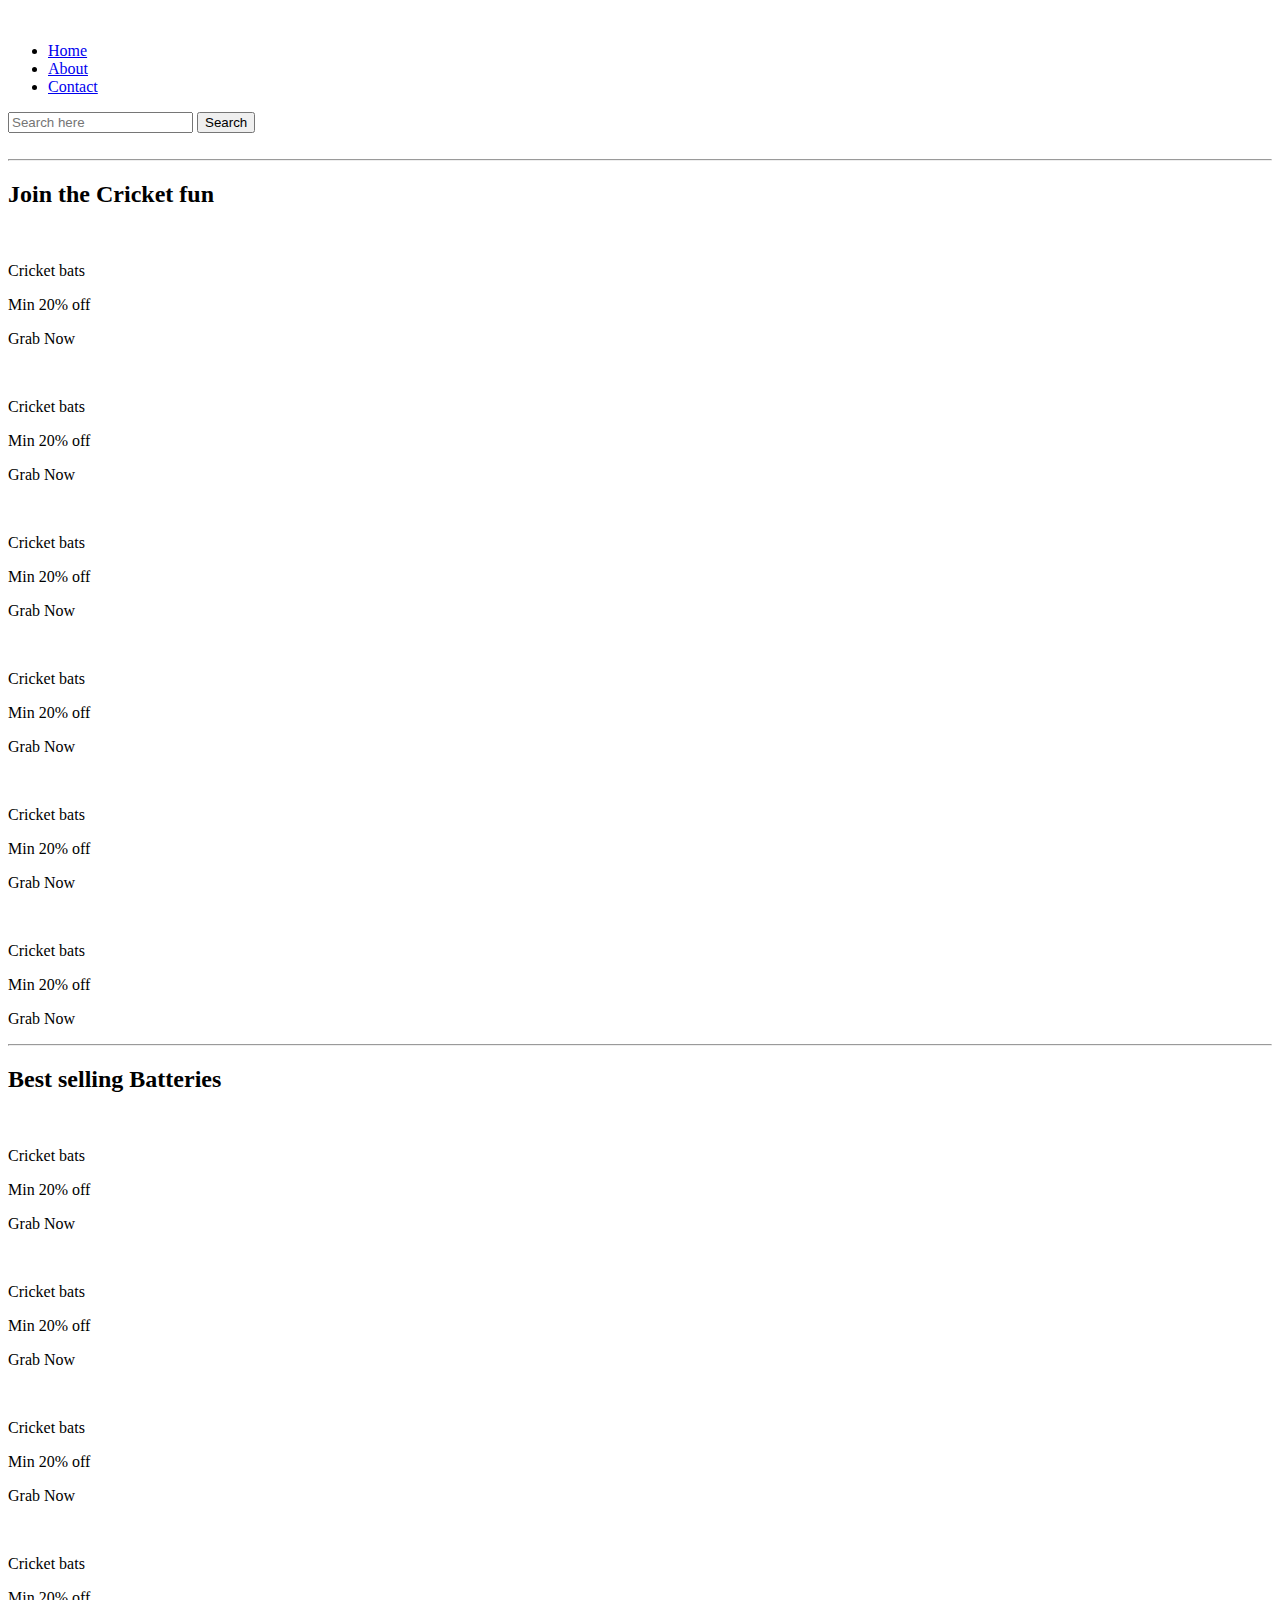
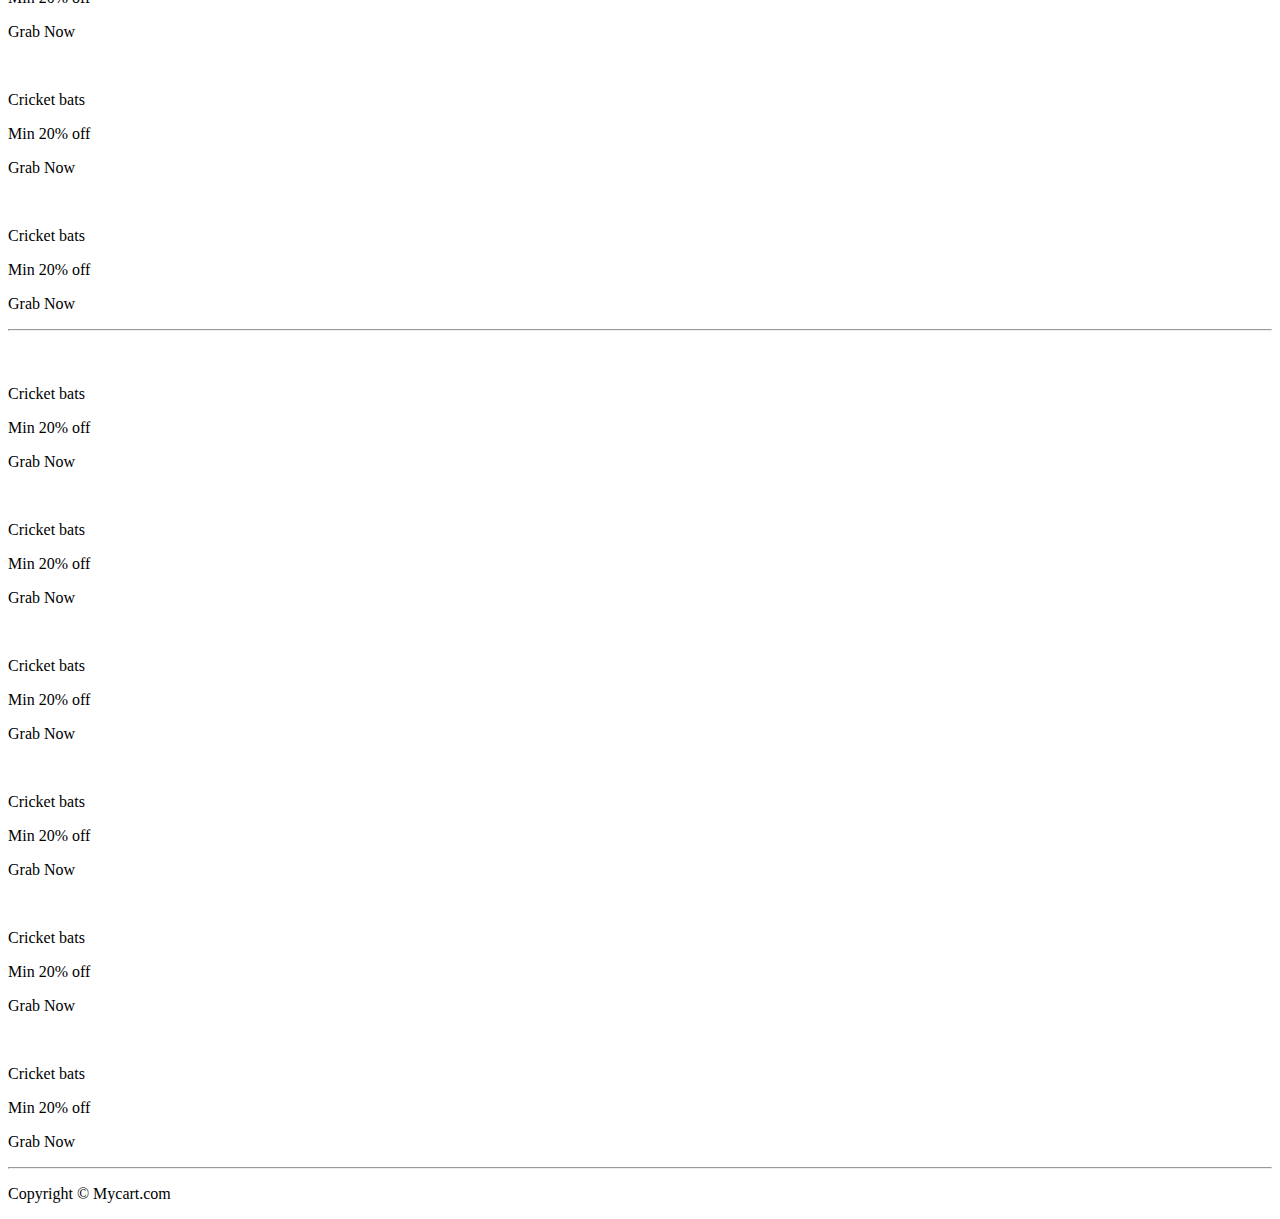
==== index.html @ 47451528 "rename to index.html" ====
<!DOCTYPE html>
<html lang="en">

<head>
  <meta charset="UTF-8">
  <meta http-equiv="X-UA-Compatible" content="IE=edge">
  <meta name="viewport" content="width=device-width, initial-scale=1.0">
  <title>Homepage of ecommerce website</title>
  <link rel="stylesheet" href="css/style.css">
  <link rel="stylesheet" href="css/utils.css">
  <link rel="stylesheet" href="css/responsive.css">

</head>

<body>
  <header>
    <nav>
      <div class="logo">
        <img src="img/logo.png" alt="">
      </div>
      <ul>

        <li><a href="Home.html" target=_"blank">Home</a></li>
        <li><a href="About.html">About</a></li>
        <li><a href="Contact.html">Contact</a></li>
      </ul>
      <div class="search">
        <input type="text" name="" id="" placeholder="Search here">
        <button class="btn">Search</button>
      </div>
    </nav>
  </header>
  <main>
    <div class="container">
      <div class="slider">
        <img src="https://source.unsplash.com/1600x900/?shopping,e-commerce" alt="">
      </div>
      <hr>
      <div class="card">
        <h2 class="my-2">Join the Cricket fun</h2>
        <div class="cards">
          <div class="card-item">
            <img src="https://source.unsplash.com/160x160/?cricket" width="200px" alt="">
            <div class="lines">
              <p class="text-center my-1">Cricket bats</p>
              <p class="text-center my-1">Min 20% off</p>
              <p class="text-center my-1">Grab Now</p>
            </div>
          </div>
          <div class="card-item">
            <img src="https://source.unsplash.com/160x160/?cricket,stadium" width="200px" alt="">
            <div class="lines">
              <p class="text-center my-1">Cricket bats</p>
              <p class="text-center my-1">Min 20% off</p>
              <p class="text-center my-1">Grab Now</p>
            </div>
          </div>
          <div class="card-item">
            <img src="https://source.unsplash.com/160x160/?cricket,keeping" width="200px" alt="">
            <div class="lines">
              <p class="text-center my-1">Cricket bats</p>
              <p class="text-center my-1">Min 20% off</p>
              <p class="text-center my-1">Grab Now</p>
            </div>
          </div>
          <div class="card-item">
            <img src="https://source.unsplash.com/160x160/?cricket,stumps" width="200px" alt="">
            <div class="lines">
              <p class="text-center my-1">Cricket bats</p>
              <p class="text-center my-1">Min 20% off</p>
              <p class="text-center my-1">Grab Now</p>
            </div>
          </div>
          <div class="card-item">
            <img src="https://source.unsplash.com/160x160/?cricket,ball" width="200px" alt="">
            <div class="lines">
              <p class="text-center my-1">Cricket bats</p>
              <p class="text-center my-1">Min 20% off</p>
              <p class="text-center my-1">Grab Now</p>
            </div>
          </div>
          <div class="card-item">
            <img src="https://source.unsplash.com/160x160/?cricket,bat" width="200px" alt="">
            <div class="lines">
              <p class="text-center my-1">Cricket bats</p>
              <p class="text-center my-1">Min 20% off</p>
              <p class="text-center my-1">Grab Now</p>
            </div>
          </div>
        </div>
      </div>
      <hr>
      <div class="card">
        <h2 class="my-2">Best selling Batteries</h2>
        <div class="cards">
          <div class="card-item">
            <img src="https://source.unsplash.com/160x160/?cricket" width="200px" alt="">
            <div class="lines">
              <p class="text-center my-1">Cricket bats</p>
              <p class="text-center my-1">Min 20% off</p>
              <p class="text-center my-1">Grab Now</p>
            </div>
          </div>
          <div class="card-item">
            <img src="https://source.unsplash.com/160x160/?cricket,cameras" width="200px" alt="">
            <div class="lines">
              <p class="text-center my-1">Cricket bats</p>
              <p class="text-center my-1">Min 20% off</p>
              <p class="text-center my-1">Grab Now</p>
            </div>
          </div>
          <div class="card-item">
            <img src="https://source.unsplash.com/160x160/?cricket,ear phones" width="200px" alt="">
            <div class="lines">
              <p class="text-center my-1">Cricket bats</p>
              <p class="text-center my-1">Min 20% off</p>
              <p class="text-center my-1">Grab Now</p>
            </div>
          </div>
          <div class="card-item">
            <img src="https://source.unsplash.com/160x160/?cricket,ear pods" width="200px" alt="">
            <div class="lines">
              <p class="text-center my-1">Cricket bats</p>
              <p class="text-center my-1">Min 20% off</p>
              <p class="text-center my-1">Grab Now</p>
            </div>
          </div>
          <div class="card-item">
            <img src="https://source.unsplash.com/160x160/?cricket,Batteries" width="200px" alt="">
            <div class="lines">
              <p class="text-center my-1">Cricket bats</p>
              <p class="text-center my-1">Min 20% off</p>
              <p class="text-center my-1">Grab Now</p>
            </div>
          </div>
          <div class="card-item">
            <img src="https://source.unsplash.com/160x160/?cricket,phone" width="200px" alt="">
            <div class="lines">
              <p class="text-center my-1">Cricket bats</p>
              <p class="text-center my-1">Min 20% off</p>
              <p class="text-center my-1">Grab Now</p>
            </div>
          </div>
        </div>
      </div>
      <hr>
      <div class="card">
        <h2 class="my-2"></h2>
        <div class="cards">
          <div class="card-item">
            <img src="https://source.unsplash.com/160x160/?cricket" width="200px" alt="">
            <div class="lines">
              <p class="text-center my-1">Cricket bats</p>
              <p class="text-center my-1">Min 20% off</p>
              <p class="text-center my-1">Grab Now</p>
            </div>
          </div>
          <div class="card-item">
            <img src="https://source.unsplash.com/160x160/?cricket,stadium" width="200px" alt="">
            <div class="lines">
              <p class="text-center my-1">Cricket bats</p>
              <p class="text-center my-1">Min 20% off</p>
              <p class="text-center my-1">Grab Now</p>
            </div>
          </div>
          <div class="card-item">
            <img src="https://source.unsplash.com/160x160/?cricket,keeping" width="200px" alt="">
            <div class="lines">
              <p class="text-center my-1">Cricket bats</p>
              <p class="text-center my-1">Min 20% off</p>
              <p class="text-center my-1">Grab Now</p>
            </div>
          </div>
          <div class="card-item">
            <img src="https://source.unsplash.com/160x160/?cricket,stumps" width="200px" alt="">
            <div class="lines">
              <p class="text-center my-1">Cricket bats</p>
              <p class="text-center my-1">Min 20% off</p>
              <p class="text-center my-1">Grab Now</p>
            </div>
          </div>
          <div class="card-item">
            <img src="https://source.unsplash.com/160x160/?cricket,ball" width="200px" alt="">
            <div class="lines">
              <p class="text-center my-1">Cricket bats</p>
              <p class="text-center my-1">Min 20% off</p>
              <p class="text-center my-1">Grab Now</p>
            </div>
          </div>
          <div class="card-item">
            <img src="https://source.unsplash.com/160x160/?cricket,bat" width="200px" alt="">
            <div class="lines">
              <p class="text-center my-1">Cricket bats</p>
              <p class="text-center my-1">Min 20% off</p>
              <p class="text-center my-1">Grab Now</p>
            </div>
          </div>
        </div>
      </div>
      <hr>
    </div>
  </main>
  <footer class="flex-all-center">
    <p class="text-center">Copyright &copy; Mycart.com</p>
  </footer>
 <!-- you can change all the dimensions of selected cards just by selecting parameter and do ctrl + f and replace value  -->
</body>

</html>
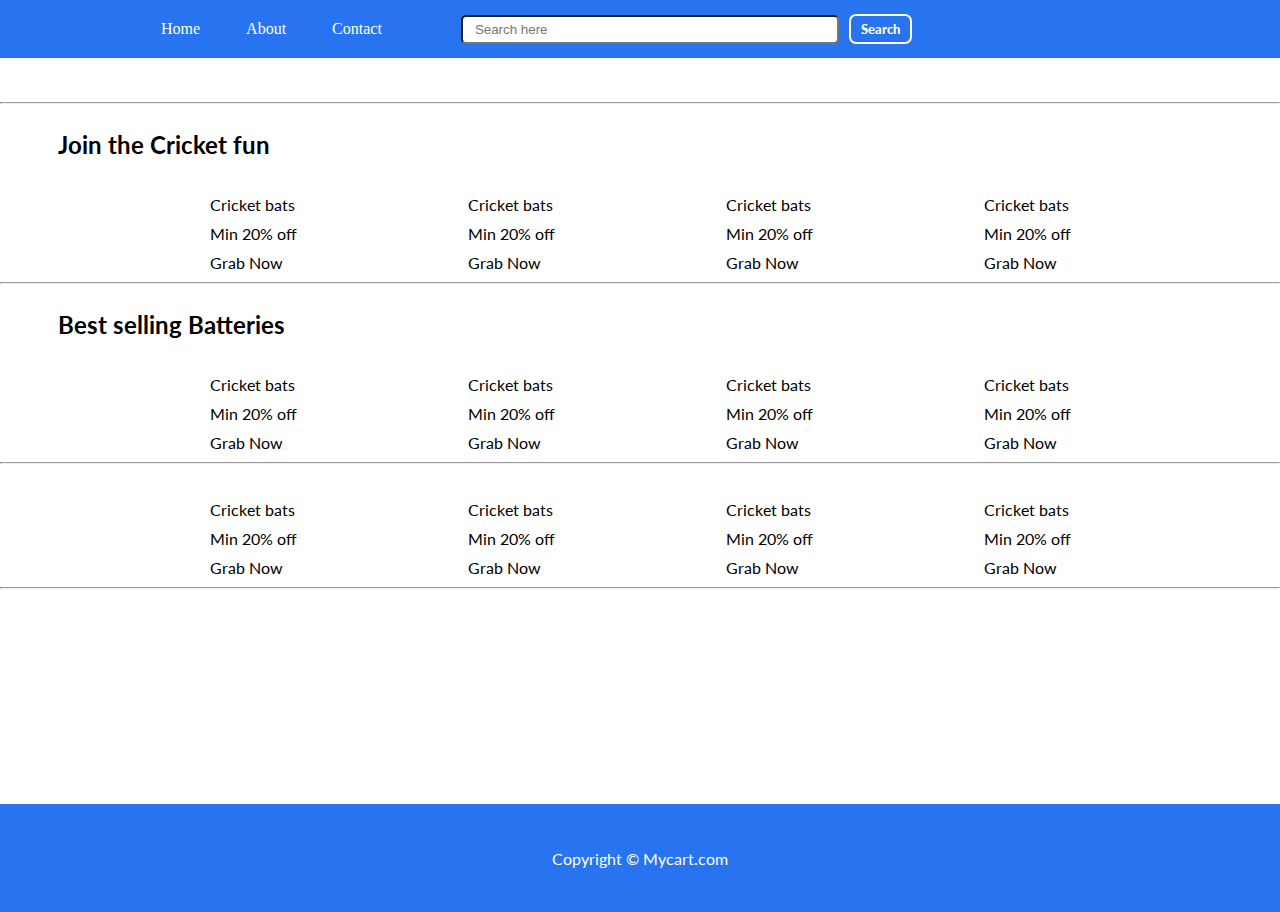
==== commit d208969d: "update index.html" ====
--- a/index.html
+++ b/index.html
@@ -6,9 +6,9 @@
   <meta http-equiv="X-UA-Compatible" content="IE=edge">
   <meta name="viewport" content="width=device-width, initial-scale=1.0">
   <title>Homepage of ecommerce website</title>
-  <link rel="stylesheet" href="css/style.css">
-  <link rel="stylesheet" href="css/utils.css">
-  <link rel="stylesheet" href="css/responsive.css">
+  <link rel="stylesheet" href="project/css/style.css">
+  <link rel="stylesheet" href="project/css/responsive.css">
+  <link rel="stylesheet" href="project/css/utils.css">
 
 </head>
 
--- a/project/css/style.css
+++ b/project/css/style.css
@@ -0,0 +1,109 @@
+/* to know how to use variable colours go to css variable mdn ref and pic root and copy the code for color of any website like flipkart to use in root  */
+
+@import url('https://fonts.googleapis.com/css2?family=Lato&display=swap');
+
+
+*{
+    margin: 0;
+    padding: 0;
+}
+nav {
+    display: flex;
+    align-items: center;
+}
+.logo{
+    display: flex;
+    align-items: center;
+}
+.logo img{
+    width: 88px;
+padding: 0 25px;
+}
+:root {
+    --main-bg-color: #2874f0;
+  }
+  
+header{
+    background-color:var(--main-bg-color);
+    /* border: 2px solid red; */
+}
+nav ul{
+    height: 58px;
+    display: flex;
+    justify-content: flex-start;
+    align-items: center;
+}
+nav ul li{
+    list-style: none;
+    padding: 23px;
+}
+nav ul li a{
+    color: white;
+    text-decoration: none;
+}
+nav ul li a:hover{
+    color: rgb(56, 14, 136);
+    font-weight: bold;
+    /* try comenting color in this hover section  */
+}
+.search{
+    display: flex;
+    align-items: center;
+}
+.search input{
+    width: 350px;
+    height: 25px;
+    border-radius: 5px;
+    margin: 0 10px 0 56px;
+    padding: 0px 12px;
+}
+.search button{
+    font-family: 'Lato', sans-serif;
+    font-weight: 900;
+
+}
+.slider{
+    width: 113vw;
+    margin: 12px auto;
+    overflow: hidden;
+}
+.container{
+    min-height: calc(100vh - 58px - 12vh);
+}
+.slider img{
+   
+        margin: 8px 141px;
+        width: 80vw;
+}
+.card{
+    background-color: white;
+    max-width: 91vw;
+    margin: auto;
+    font-family:'Lato', sans-serif ;
+}
+.card h2{
+    font-family: 'Lato', sans-serif;
+}
+.cards{
+    display: flex;
+    flex-direction: row;
+    align-items: center;
+    justify-content: center;
+    /* overflow: hidden; */
+    overflow: scroll;
+    /* try overflow hidden also */
+}
+.card-item{
+    display: inline-flex;
+    justify-content: center;
+    flex-direction: column;
+    align-items: center;
+    margin: 0 29px;
+}
+footer{
+    height: 12vh;
+    background-color: var(--main-bg-color);
+    color: white;
+    font-family: 'Lato', sans-serif;
+    
+}--- a/project/css/responsive.css
+++ b/project/css/responsive.css
@@ -0,0 +1,29 @@
+@media  screen and (max-width:1000px) {
+    /* body{
+        background-color: red;
+    } */
+    nav{
+        flex-direction: column;
+    }
+    .logo{
+        justify-content: center;
+        margin: 12px 0;
+    }
+    nav ul {
+        height: 34px;
+        justify-content: center;
+    }
+    .search{
+        justify-content: center;
+
+    }
+    .search input{
+        margin: 12px 16px;
+    }
+    .slider{
+        height: 23vh;
+    }
+    .card-item img {
+        width: 140px;
+    }
+}--- a/project/css/utils.css
+++ b/project/css/utils.css
@@ -0,0 +1,20 @@
+.flex-all-center{
+    display: flex;
+    justify-content: center;
+    align-items: center;
+}
+.btn{
+    padding: 5px 10px;
+color: white;
+background-color: var(--main-bg-color);
+border: 2px solid white;
+border-radius: 7px;
+cursor: pointer;
+
+}
+.my-2{
+    margin: 26px auto;
+}
+.my-1{
+    margin: 10px auto;
+}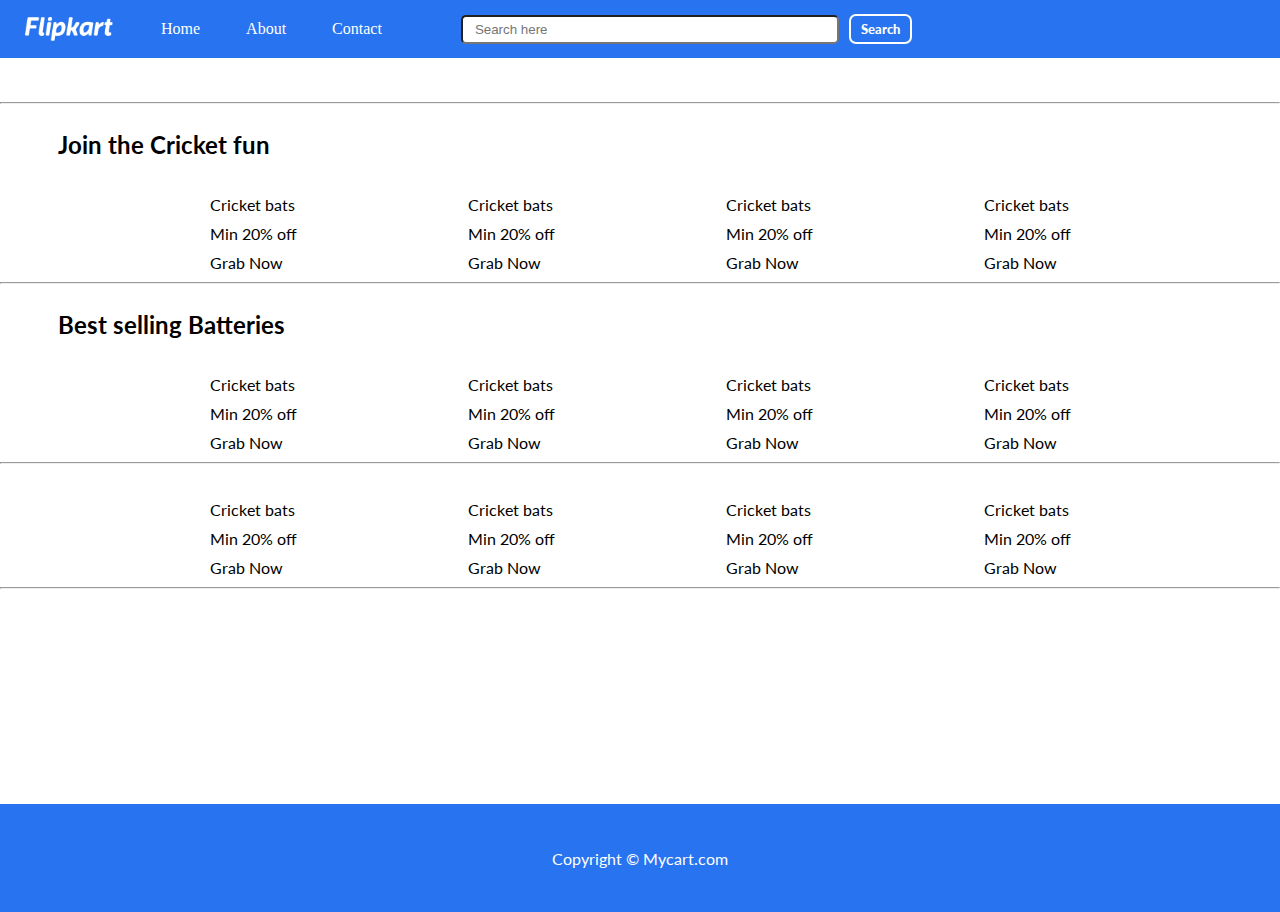
==== commit 94930440: "updated index.html" ====
--- a/index.html
+++ b/index.html
@@ -6,9 +6,9 @@
   <meta http-equiv="X-UA-Compatible" content="IE=edge">
   <meta name="viewport" content="width=device-width, initial-scale=1.0">
   <title>Homepage of ecommerce website</title>
-  <link rel="stylesheet" href="project/css/style.css">
-  <link rel="stylesheet" href="project/css/responsive.css">
-  <link rel="stylesheet" href="project/css/utils.css">
+  <link rel="stylesheet" href="./project/css/style.css">
+  <link rel="stylesheet" href="./project/css/responsive.css">
+  <link rel="stylesheet" href="./project/css/utils.css">
 
 </head>
 
@@ -16,7 +16,7 @@
   <header>
     <nav>
       <div class="logo">
-        <img src="img/logo.png" alt="">
+        <img src="./project/img/logo.png" alt="">
       </div>
       <ul>
 
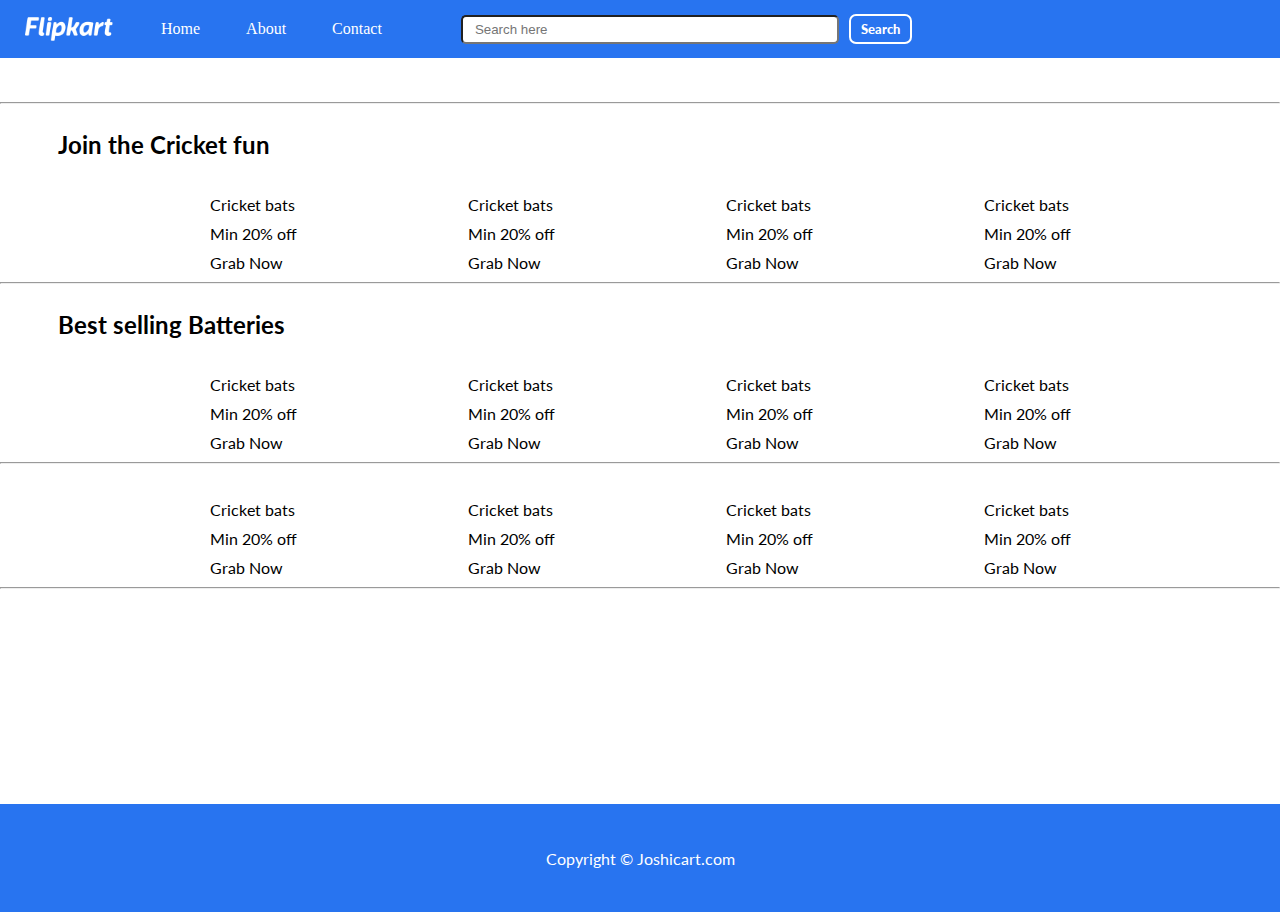
==== commit 37709253: "updated index.html" ====
--- a/index.html
+++ b/index.html
@@ -201,7 +201,7 @@
     </div>
   </main>
   <footer class="flex-all-center">
-    <p class="text-center">Copyright &copy; Mycart.com</p>
+    <p class="text-center">Copyright &copy; Joshicart.com</p>
   </footer>
  <!-- you can change all the dimensions of selected cards just by selecting parameter and do ctrl + f and replace value  -->
 </body>
